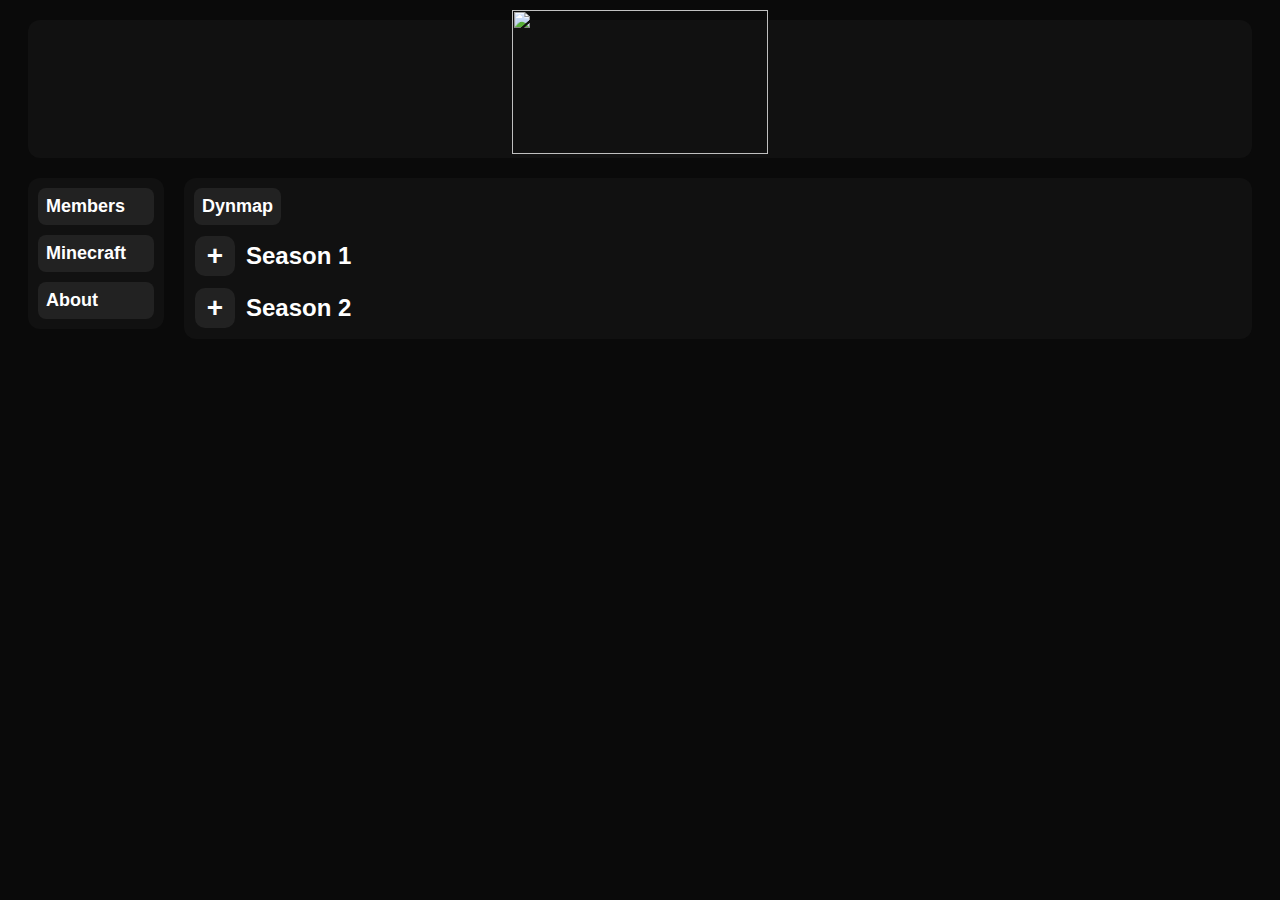
==== minecraft/minecraft.html @ 1c7f7f5f "redid the minecraft tab" ====
<!DOCTYPE html>
<html>
    <head>
        <title>LAB Minecraft</title>
        <link rel="stylesheet" href="../styles.css">
        <script src="../utils.js" defer></script>
    </head>
    <body>
        <div class="header">
            <a href=".."><img src="labcraft.png" class="head-img"></a>
        </div>
        <div class="body">
            <div class="sidebar">
                <a href="../members/members.html">Members</a>
                <a href="#">Minecraft</a>
                <a href="../about/about.html">About</a>
            </div>
            <div class="main">
                <a href="http://lardass.serverminer.com:18710/">Dynmap</a>
                <div class="dropdown" name="Season 1">
                    <h2>Seed: 773936793062698419</h2>
                    <h2>World Download:</h2>
                </div>
                <div class="dropdown" name="Season 2">
                    <h2>Seed: -6978587489681945710</h2>
                    <h2>World Download:</h2>
                </div>
            </div>
        </div>
    </body>
</html>
---- styles.css ----
.header {
    display: flex;
    justify-content: center;
    align-items: center;
    flex-direction: column;
    background-color: #111111;
    border-radius: 12px;
    margin: 20px;
}
body {
    background-color: #0a0a0a;
}
h1 {
    color: red;
    text-shadow: 0 0 32px #f88;
}
.body {
    display: flex;
}
.videos, .main {
    background-color: #111111;
    border-radius: 12px;
    margin-left: 20px;
    margin-right: 20px;
    display: flex;
    flex-direction: column;
    justify-content: left;
    width: 100%;
    height: fit-content;
    padding: 5px;
}
.sidebar {
    display: flex;
    justify-content: left;
    flex-direction: column;
    background-color: #111111;
    padding: 5px;
    width: fit-content;
    border-radius: 12px;
    margin-left: 20px;
    height: fit-content;
}
.sidebar a, .main a {
    width: 100px;
    background-color: #222222;
    color: white;
    margin: 5px;
    padding: 8px;
    font-size: 18px;
    font-family: 'Lucida Sans', 'Lucida Sans Regular', 'Lucida Grande', 'Lucida Sans Unicode', Geneva, Verdana, sans-serif;
    font-weight: bold;
    border-radius: 8px;
}
.main a {
    width: fit-content;
}
.sidebar a:hover, .main a:hover {
    cursor: pointer;
    background-color: #333333;
}
.sidebar a:active, .main a:active {
    background-color: #444444;
}
.video {
    margin: 5px;
    display: flex;
}
.video:hover {
    cursor: pointer;
    background-color: #333333;
}
.video img {
    width: 192px;
    height: 108px;
}
.sqImg {
    max-width: 256px;
    max-height: 256px;
}
.desc h2 {
    color: white;
    font-family: 'Lucida Sans', 'Lucida Sans Regular', 'Lucida Grande', 'Lucida Sans Unicode', Geneva, Verdana, sans-serif;
    margin: 0 0 0 10px;
    font-size: 24px;
}
.desc h3 {
    color: white;
    font-family: 'Lucida Sans', 'Lucida Sans Regular', 'Lucida Grande', 'Lucida Sans Unicode', Geneva, Verdana, sans-serif;
    margin: 0 0 0 10px;
    font-size: 14px;
}
.desc h4 {
    color: #dddddd;
    font-family: 'Lucida Sans', 'Lucida Sans Regular', 'Lucida Grande', 'Lucida Sans Unicode', Geneva, Verdana, sans-serif;
    margin: 0 0 0 10px;
    font-size: 13px;
}
.video .desc p {
    color: lightgray;
    font-family: 'Lucida Sans', 'Lucida Sans Regular', 'Lucida Grande', 'Lucida Sans Unicode', Geneva, Verdana, sans-serif;
    margin: 0 0 0 10px;
    font-size: 11px;
}
.member .desc p {
    color: lightgray;
    font-family: 'Lucida Sans', 'Lucida Sans Regular', 'Lucida Grande', 'Lucida Sans Unicode', Geneva, Verdana, sans-serif;
    margin: 0 0 0 10px;
    font-size: 16px;
}
a {
    text-decoration: none;
}
.head-img {
    width: 256px;
    height: 144px;
    margin: -10px;
}
.member {
    display: flex;
}
h2 {
    margin-left: 5px;
    color: white;
    font-family: 'Lucida Sans', 'Lucida Sans Regular', 'Lucida Grande', 'Lucida Sans Unicode', Geneva, Verdana, sans-serif;
}
.dropdown {
    display: flex;
    flex-direction: column;
}
.head {
    display: flex;
    align-items: center;
}
.head h2 {
    margin: 0px;
    margin-left: 5px;
}
button {
    width: 40px;
    height: 40px;
    margin: 6px;
    font-size: 28px;
    font-weight: bolder;
    color: white;
    background-color: #222222;
    border-radius: 10px;
    outline: none;
    border: none;
}
button:hover {
    background-color: #333333;
    cursor: pointer;
}
button:active {
    background-color: #444444;
}
.content {
    margin-left: 20px;
    background-color: rgba(255,255,255,0.05);
    border-radius: 10px;
    padding-left: 5px;
}
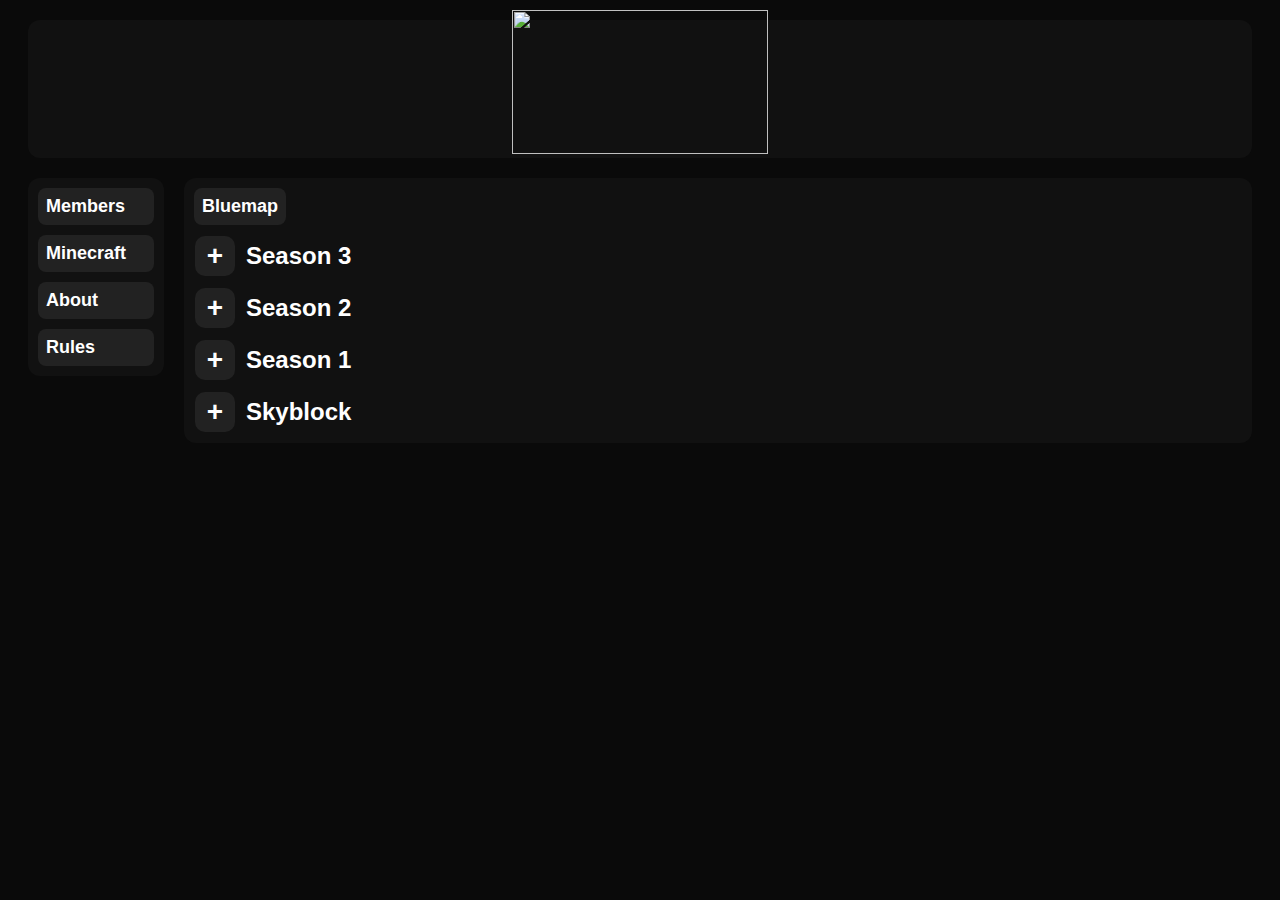
==== commit 4fd2288d: "season 2 world dl" ====
--- a/minecraft/minecraft.html
+++ b/minecraft/minecraft.html
@@ -7,23 +7,38 @@
     </head>
     <body>
         <div class="header">
-            <a href=".."><img src="labcraft.png" class="head-img"></a>
+            <a href=".."><img src="lab.png" class="head-img"></a>
         </div>
         <div class="body">
             <div class="sidebar">
                 <a href="../members/members.html">Members</a>
                 <a href="#">Minecraft</a>
                 <a href="../about/about.html">About</a>
+                <a href="../rules/rules.html">Rules</a>
             </div>
             <div class="main">
-                <a href="http://lardass.serverminer.com:18710/">Dynmap</a>
-                <div class="dropdown" name="Season 1">
-                    <h2>Seed: 773936793062698419</h2>
-                    <h2>World Download:</h2>
+                <a href="http://labcraft.serverminer.com:19070/">Bluemap</a>
+                <div class="dropdown" name="Season 3">
+                    <h2>Seed: -6978587489681945710</h2>
+                    <h2>It's the same as Season 2! Lmao!</h2>
+                    <div class="dropdown" name="Biome Map">
+                        <img src="lab3_map.png" class="pointer" style="margin: 5px; width: 25%; height: 25%;" onclick="window.open('lab3_map.png')">
+                    </div>
                 </div>
                 <div class="dropdown" name="Season 2">
                     <h2>Seed: -6978587489681945710</h2>
-                    <h2>World Download:</h2>
+                    <div class="dropdown" name="POI Map">
+                        <img src="lab2_pins.png" class="pointer" style="margin: 5px; width: 25%; height: 25%;" onclick="window.open('lab2_pins.png')">
+                    </div>
+                    <a href="https://drive.google.com/file/d/1raRbyx01umpPX1sN2S_XFTggOH68xWR-/view?usp=sharing">World Download</a><p></p><!--(this comment comes after the below 2) i am no longer css noob but no i'm just lazy-->
+                </div>
+                <div class="dropdown" name="Season 1">
+                    <h2>Seed: 773936793062698419</h2>
+                    <a href="https://drive.google.com/file/d/1IYz6oks8v9a9jcTucrqJlIFxuaGQVo7u/view?usp=sharing">World Download</a><p></p><!--Why tf do I need a p there to make the parent div the right size? I think its because I am css noob-->
+                </div>
+                <div class="dropdown" name="Skyblock">
+                    <h2>Seed: 5313487222845673522</h2>
+                    <a href="https://drive.google.com/file/d/1ordKqrk79i07AWuyT2omsgfQkAhEqqoR/view?usp=sharing">World Download</a><p></p><!--Maybe try colspan or something lol idk im still a css noob-->
                 </div>
             </div>
         </div>
--- a/styles.css
+++ b/styles.css
@@ -159,4 +159,7 @@
     background-color: rgba(255,255,255,0.05);
     border-radius: 10px;
     padding-left: 5px;
+}
+.pointer {
+    cursor: pointer;
 }